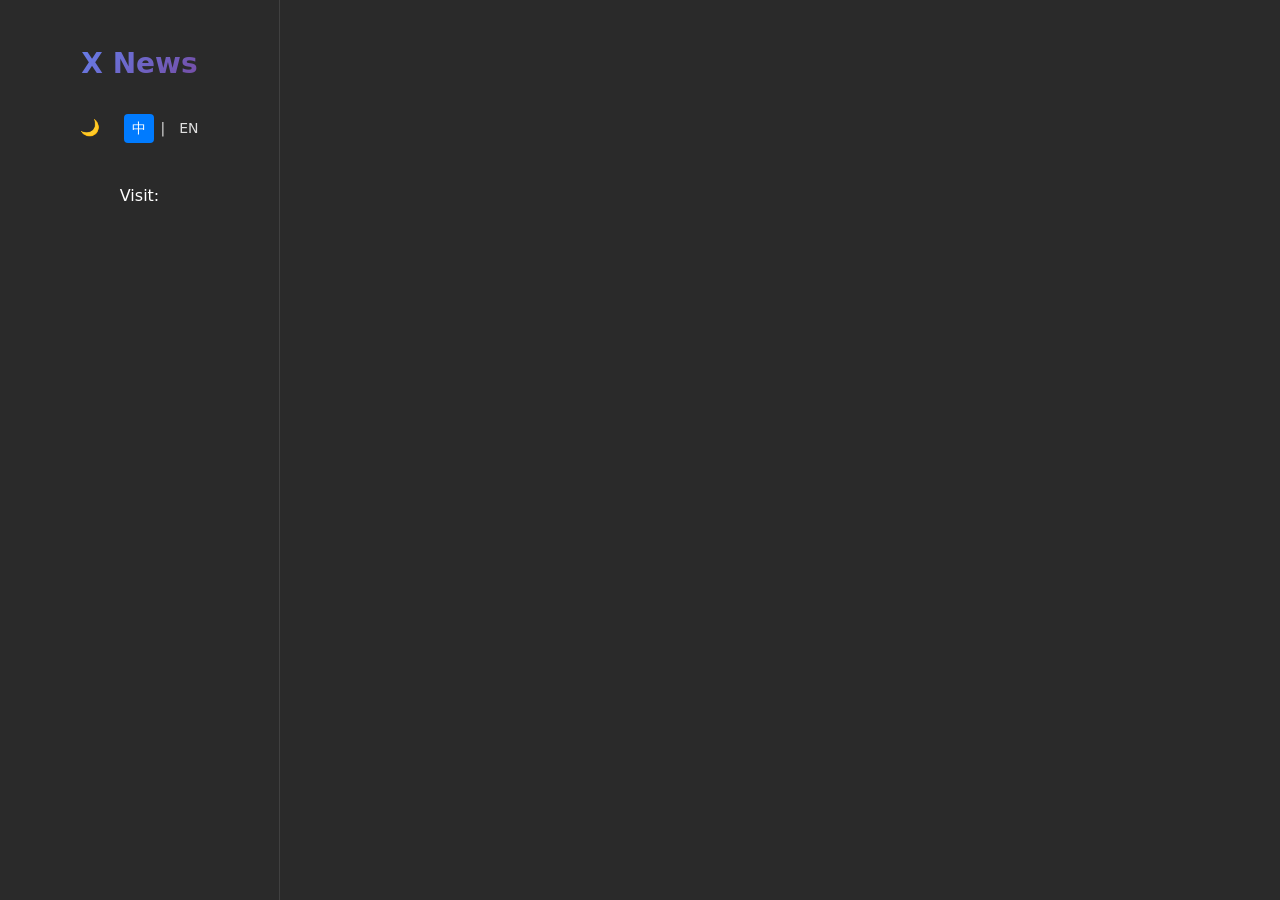
==== index.html @ 2fe44cbc "first commit" ====
<!doctype html>
<html lang="zh-CN">

<head>
  <meta charset="UTF-8" />
  <link rel="shortcut icon" href="/favicon.ico">
  <meta name="viewport" content="width=device-width, initial-scale=1.0" />
  <title>X News - XLapTop's Site</title>
  <script async src="//busuanzi.ibruce.info/busuanzi/2.3/busuanzi.pure.mini.js"></script>
  <script type="module" crossorigin src="/assets/main-CgXr0T_-.js"></script>
  <link rel="modulepreload" crossorigin href="/assets/lit-language-CGmcNQo9.js">
  <link rel="stylesheet" crossorigin href="/assets/main-DmXrdJf1.css">
</head>

<body>
  <div id="app" class="app-container">
    <aside class="sidebar">
      <div class="header">
        <h1 class="site-title">X News</h1>
        <div class="header-controls">
          <lit-theme-mode></lit-theme-mode>
          <lit-language></lit-language>
        </div>
        <p class="stat" id="busuanzi_container_site_pv">
          Visit:<span id="busuanzi_value_site_pv"></span>
        </p>
      </div>
      <div class="topic-nav" id="topicNav">
        <!-- 话题标签将在这里动态生成 -->
      </div>

    </aside>

    <main class="main-content">
      <div class="news-sections" id="newsSections">
        <!-- 新闻分类区域将在这里动态生成 -->
      </div>
    </main>
  </div>


</body>

</html>
---- assets/main-DmXrdJf1.css ----
:root{font-family:Inter,system-ui,Avenir,Helvetica,Arial,sans-serif;line-height:1.5;font-weight:400;color-scheme:light dark;color:#ffffffde;background-color:#242424;font-synthesis:none;text-rendering:optimizeLegibility;-webkit-font-smoothing:antialiased;-moz-osx-font-smoothing:grayscale}*{box-sizing:border-box}body{margin:0;padding:0;min-width:320px;min-height:100vh;background-color:#f8f9fa}#app{width:100%;min-height:100vh}.site-title{text-align:center;font-size:28px;font-weight:700;color:#1a1a1a;background:linear-gradient(135deg,#667eea,#764ba2);-webkit-background-clip:text;-webkit-text-fill-color:transparent;background-clip:text}.app-container{display:flex}.sidebar{width:280px;background:#fff;position:sticky;height:100vh;top:0;overflow-y:auto;overflow-x:hidden;padding:20px 0}.header{display:flex;flex-direction:column;justify-content:space-evenly;align-items:center}.header-controls{display:flex;align-items:center;gap:1rem;margin-bottom:20px}.topic-nav{display:flex;flex-direction:column;gap:8px;padding:0 20px}.main-content{flex:1;padding:0 20px;overflow-x:hidden}.news-sections{margin:0 auto}.section-title{font-size:24px;font-weight:700;color:#1a1a1a;margin:0 0 30px;padding-bottom:10px;border-bottom:2px solid #333;position:relative}.section-title:after{content:"";position:absolute;bottom:-2px;left:0;width:60px;height:2px;background:#764ba2}.section-topics{margin-bottom:20px;padding:10px 15px;background:#fff;border-radius:8px;white-space:nowrap}.section-topics.sticky-topics{width:calc(100vw - 280px);position:fixed;left:280px;right:0;z-index:99;margin-bottom:0;border-radius:0}.news-section.has-sticky-topics .news-grid{margin-top:80px}.topic-tag{display:inline-block;padding:6px 12px;margin:4px 8px 4px 0;background:#f8f9fa;color:#495057;border:1px solid #dee2e6;border-radius:20px;font-size:14px;font-weight:500;cursor:pointer;transition:all .2s ease;text-decoration:none}.topic-tag:hover{background:#667eea;color:#fff;border-color:#667eea;transform:translateY(-1px)}.topic-tag:active{transform:translateY(0)}.news-grid{column-count:1;column-gap:20px;column-fill:balance}@media (min-width: 576px){.news-grid{column-count:2}}@media (min-width: 768px){.news-grid{column-count:3}}@media (min-width: 992px){.news-grid{column-count:4}}@media (min-width: 1200px){.news-grid{column-count:5}}.news-grid>*{break-inside:avoid;page-break-inside:avoid;margin-bottom:20px}.loading{display:flex;justify-content:center;align-items:center;padding:40px;font-size:16px;color:#666}.loading:after{content:"";width:20px;height:20px;border:2px solid #f3f3f3;border-top:2px solid #667eea;border-radius:50%;animation:spin 1s linear infinite;margin-left:10px}@keyframes spin{0%{transform:rotate(0)}to{transform:rotate(360deg)}}.empty-state{text-align:center;padding:60px 20px;color:#666}.empty-state h3{margin:0 0 10px;font-size:18px;font-weight:600}.empty-state p{margin:0;font-size:14px}@media (max-width: 1024px){.app-container{flex-direction:column}.sidebar{width:100%;height:auto;position:static;border-right:none;border-bottom:1px solid #e0e0e0;padding:15px 0}.topic-nav{flex-direction:row;flex-wrap:wrap;justify-content:center;gap:8px;padding:0 15px}.main-content{padding:20px 15px}.section-topics.sticky-topics{width:100vw;left:0}}@media (max-width: 768px){.site-title{font-size:24px}.section-title{font-size:20px;margin-bottom:20px}.news-section{margin-bottom:40px}}@media (max-width: 480px){.site-title{font-size:20px}.topic-nav{justify-content:flex-start;overflow-x:auto;padding-bottom:5px}.topic-nav::-webkit-scrollbar{height:3px}.topic-nav::-webkit-scrollbar-track{background:#f1f1f1}.topic-nav::-webkit-scrollbar-thumb{background:#c1c1c1;border-radius:3px}.section-title{font-size:18px}.main-content{padding:15px 10px}}:root,[data-theme=light],body.light-mode{--bg-primary: #ffffff;--bg-secondary: #f8f9fa;--text-primary: #1a1a1a;--text-secondary: #495057;--border-color: #dee2e6;--sidebar-bg: #ffffff;--sidebar-border: #e0e0e0;--section-topics-bg: #ffffff;--topic-tag-bg: #f8f9fa;--topic-tag-color: #495057;--topic-tag-border: #dee2e6;--loading-color: #666;--empty-state-color: #666}[data-theme=dark],body.dark-mode{--bg-primary: #1a1a1a;--bg-secondary: #2a2a2a;--text-primary: #ffffff;--text-secondary: #e0e0e0;--border-color: #404040;--sidebar-bg: #2a2a2a;--sidebar-border: #404040;--section-topics-bg: #2a2a2a;--topic-tag-bg: #404040;--topic-tag-color: #e0e0e0;--topic-tag-border: #555555;--loading-color: #cccccc;--empty-state-color: #cccccc}body{background-color:var(--bg-secondary);color:var(--text-primary);transition:background-color .3s ease,color .3s ease}.sidebar{background:var(--sidebar-bg);border-right:1px solid var(--sidebar-border)}.site-title{color:var(--text-primary)}.section-title{color:var(--text-primary);border-bottom-color:var(--border-color)}.section-topics{background:var(--section-topics-bg);border:1px solid var(--border-color)}.topic-tag{background:var(--topic-tag-bg);color:var(--topic-tag-color);border-color:var(--topic-tag-border)}.topic-tag:hover{background:#667eea;color:#fff;border-color:#667eea}.loading{color:var(--loading-color)}.empty-state{color:var(--empty-state-color)}@media (prefers-color-scheme: dark){:root:not([data-theme]){--bg-primary: #1a1a1a;--bg-secondary: #2a2a2a;--text-primary: #ffffff;--text-secondary: #e0e0e0;--border-color: #404040;--sidebar-bg: #2a2a2a;--sidebar-border: #404040;--section-topics-bg: #2a2a2a;--topic-tag-bg: #404040;--topic-tag-color: #e0e0e0;--topic-tag-border: #555555;--loading-color: #cccccc;--empty-state-color: #cccccc}@media (max-width: 1024px){.sidebar{border-bottom-color:var(--sidebar-border)}}}@media (max-width: 1024px){.sidebar{border-right:none;border-bottom:1px solid var(--sidebar-border)}}.news-grid{transition:opacity .3s ease}.news-grid.loading{opacity:.7}.main-content{will-change:scroll-position}img{image-rendering:-webkit-optimize-contrast}
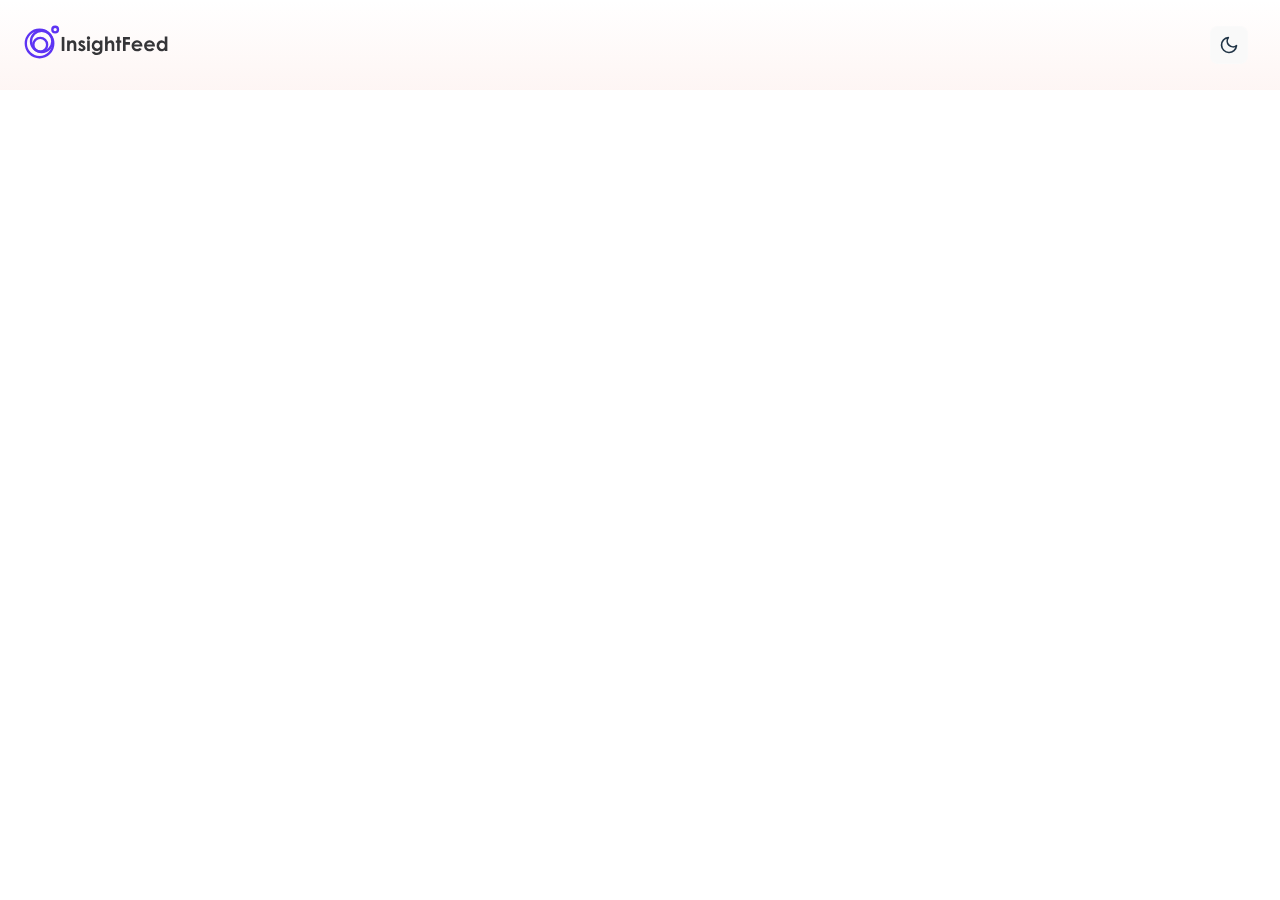
==== commit 4988e3e5: "fix sth" ====
--- a/index.html
+++ b/index.html
@@ -1,49 +1,17 @@
 <!doctype html>
-<html lang="zh-CN">
+<html lang="en">
 
 <head>
   <meta charset="UTF-8" />
-  <link rel="shortcut icon" href="/favicon.ico">
+  <link rel="shortcut icon" href="/assets/favicon-DMTPP6Cd.svg">
   <meta name="viewport" content="width=device-width, initial-scale=1.0" />
-  <title>X News - XLapTop's Site</title>-----
-  <script async src="//busuanzi.ibruce.info/busuanzi/2.3/busuanzi.pure.mini.js"></script>
-  <script type="module" crossorigin src="/assets/main-CgXr0T_-.js"></script>
-  <link rel="modulepreload" crossorigin href="/assets/lit-language-CGmcNQo9.js">
-  <link rel="stylesheet" crossorigin href="/assets/main-DmXrdJf1.css">
+  <title>InsightFeed - Fast Insight Feed</title>
+  <script type="module" crossorigin src="/assets/index-3pkMrPxW.js"></script>
+  <link rel="stylesheet" crossorigin href="/assets/index-uiJbREgP.css">
 </head>
 
 <body>
-  <div id="app" class="app-container">
-    <aside class="sidebar">
-      <div class="header">
-        <h1 class="site-title">X News</h1>
-        <div class="header-controls">
-          <lit-theme-mode></lit-theme-mode>
-          <lit-language></lit-language>
-        </div>
-        <p class="stat" id="busuanzi_container_site_pv">
-          Visit:<span id="busuanzi_value_site_pv"></span>
-        </p>
-      </div>
-      <div class="topic-nav" id="topicNav">
-        <!-- 话题标签将在这里动态生成 -->
-      </div>
-
-    </aside>
-
-    <main class="main-content">
-      <div class="news-sections" id="newsSections">
-        <!-- 新闻分类区域将在这里动态生成 -->
-      </div>
-    </main>
-  </div>
--
+  <div id="app"></div> 
 </body>
 
--- a/assets/index-uiJbREgP.css
+++ b/assets/index-uiJbREgP.css
@@ -0,0 +1 @@
+:root{font-family:system-ui,Avenir,Helvetica,Arial,sans-serif;line-height:1.5;font-weight:400;font-synthesis:none;text-rendering:optimizeLegibility;-webkit-font-smoothing:antialiased;-moz-osx-font-smoothing:grayscale}:root,:root[data-theme=light]{color-scheme:light;color:#213547;background-color:#fff}:root[data-theme=dark]{color-scheme:dark;color:#ffffffde;background-color:#242424}a{font-weight:500;text-decoration:inherit}:root[data-theme=light] a{color:#000}:root[data-theme=dark] a{color:#fff}:root[data-theme=light] a:hover{color:#5d34f3}:root[data-theme=dark] a:hover{color:#fff}body{margin:0;display:flex;place-items:center;min-width:320px}h1{font-size:3.2em;line-height:1.1}button{border-radius:8px;border:1px solid transparent;padding:.6em 1.2em;font-size:1em;font-weight:500;font-family:inherit;cursor:pointer;transition:border-color .25s}:root[data-theme=light] button{background-color:#f9f9f9;color:#213547}:root[data-theme=dark] button{background-color:#1a1a1a;color:#ffffffde}button:hover{border-color:#5d34f3}button:focus,button:focus-visible{outline:4px auto -webkit-focus-ring-color}#app{width:100vw}.top-bar[data-v-cd42c7ac]{width:100%;height:90px;display:flex;flex-direction:row;align-items:center;justify-content:space-between;background-image:linear-gradient(to top,color-mix(in srgb,var(--03f7aa9c) 8%,transparent),transparent)}.logo[data-v-cd42c7ac]{margin:2rem 1rem;width:10rem;height:4rem}.theme-toggle[data-v-cd42c7ac]{background:none;border:1px solid rgba(255,255,255,.2);border-radius:8px;padding:8px;cursor:pointer;display:flex;align-items:center;justify-content:center;transition:all .3s ease;color:inherit;margin-right:2rem}.theme-toggle[data-v-cd42c7ac]:hover{background:#ffffff1a;border-color:#ffffff4d}.theme-toggle svg[data-v-cd42c7ac]{transition:transform .3s ease}.theme-toggle:hover svg[data-v-cd42c7ac]{transform:scale(1.1)}@media (max-width: 768px){.top-bar--hidden[data-v-cd42c7ac]{display:none}}.social-links[data-v-baacd86c]{display:flex;flex-direction:row;justify-content:space-evenly}:root[data-theme=light] .social-links svg[data-v-baacd86c]{color:#000}:root[data-theme=dark] .social-links svg[data-v-baacd86c]{color:#ccc}:root[data-theme=light] .social-links svg[data-v-baacd86c]:hover{color:#333}:root[data-theme=dark] .social-links svg[data-v-baacd86c]:hover{color:#fff}.links[data-v-baacd86c]{display:flex;flex-direction:column;justify-content:start;white-space:nowrap;opacity:.5;font-size:.75rem;margin-top:10px}:root[data-theme=light] .links a[data-v-baacd86c]{color:#000}:root[data-theme=dark] .links a[data-v-baacd86c]{color:#ccc}:root[data-theme=light] .links a[data-v-baacd86c]:hover{color:#333}:root[data-theme=dark] .links a[data-v-baacd86c]:hover{color:#fff}[data-v-25169caf]{box-sizing:border-box}html[data-v-25169caf],body[data-v-25169caf]{overflow-x:hidden;width:100%;max-width:100%}.home-container[data-v-25169caf]{display:flex;height:calc(100vh - 90px);overflow-x:hidden;width:100%;background:linear-gradient(to bottom,rgba(var(--1561f3c9),var(--79a1822e),var(--63426f89),.1),rgba(var(--1561f3c9),var(--79a1822e),var(--63426f89),0))}.footer-left[data-v-25169caf]{display:block}.footer-bottom[data-v-25169caf]{display:none}.category-list[data-v-25169caf]{position:sticky;display:flex;flex-direction:column;justify-content:space-between;padding:20px;z-index:100;backdrop-filter:blur(10px);-webkit-backdrop-filter:blur(10px);border-right:1px solid rgba(255,255,255,.1)}:root[data-theme=light] .category-list[data-v-25169caf]{background:#ffffff1a}:root[data-theme=dark] .category-list[data-v-25169caf]{background:#0000001a}.category-list ul[data-v-25169caf]{list-style:none;padding:0;margin:0;display:flex;flex-direction:column;gap:10px}.category-list ul[data-v-25169caf]::-webkit-scrollbar{display:none}.category-list li[data-v-25169caf]{padding:12px 16px;border-radius:20px;transition:all .3s ease;display:flex;align-items:center;gap:8px}.category-list a[data-v-25169caf]{text-decoration:none;cursor:pointer;font-weight:700;white-space:nowrap}.category-list a.active[data-v-25169caf]{color:var(--6c4aae00)}.category-list li.active[data-v-25169caf]{color:var(--6c4aae00);border:1px solid var(--6c4aae00);background:rgba(var(--1561f3c9),var(--79a1822e),var(--63426f89),.1)}.category-no-0[data-v-25169caf]:hover{color:var(--7098905c);border:1px solid var(--7098905c);background:rgba(var(--04ef7fb6),var(--a954e976),var(--4b68bbe5),.1)}.category-no-0:hover a[data-v-25169caf]{color:var(--7098905c)}.category-no-1[data-v-25169caf]:hover{color:var(--7098907b);border:1px solid var(--7098907b);background:rgba(var(--6c3b0735),var(--9f88485a),var(--3c011351),.1)}.category-no-1:hover a[data-v-25169caf]{color:var(--7098907b)}.category-no-2[data-v-25169caf]:hover{color:var(--7098909a);border:1px solid var(--7098909a);background:rgba(var(--08dcfa1c),var(--08e4ba4c),var(--6e207894),.1)}.category-no-2:hover a[data-v-25169caf]{color:var(--7098909a)}.category-no-3[data-v-25169caf]:hover{color:var(--709890b9);border:1px solid var(--709890b9);background:rgba(var(--f87c7a5e),var(--8d13c09a),var(--df4a5592),.1)}.category-no-3:hover a[data-v-25169caf]{color:var(--709890b9)}.category-no-4[data-v-25169caf]:hover{color:var(--709890d8);border:1px solid var(--709890d8);background:rgba(var(--4feb44d8),var(--41a65f92),var(--f4b197a0),.1)}.category-no-4:hover a[data-v-25169caf]{color:var(--709890d8)}.category-no-5[data-v-25169caf]:hover{color:var(--709890f7);border:1px solid var(--709890f7);background:rgba(var(--81b612d4),var(--5e064962),var(--06b13831),.1)}.category-no-5:hover a[data-v-25169caf]{color:var(--709890f7)}.category-no-6[data-v-25169caf]:hover{color:var(--70989116);border:1px solid var(--70989116);background:rgba(var(--152c4690),var(--28ef74ec),var(--d3f09824),.1)}.category-no-6:hover a[data-v-25169caf]{color:var(--70989116)}.category-no-7[data-v-25169caf]:hover{color:var(--70989135);border:1px solid var(--70989135);background:rgba(var(--c546f322),var(--6f98a6f4),var(--1e37f3cd),.1)}.category-no-7:hover a[data-v-25169caf]{color:var(--70989135)}.category-no-8[data-v-25169caf]:hover{color:var(--70989154);border:1px solid var(--70989154);background:rgba(var(--70ac4454),var(--32bc1608),var(--35b2f8ce),.1)}.category-no-8:hover a[data-v-25169caf]{color:var(--70989154)}.content-container[data-v-25169caf]{flex:1;overflow-x:hidden;width:100%;min-width:0}.topic-section[data-v-25169caf]{display:flex;flex-direction:column;justify-content:start;align-items:start;position:sticky;padding:20px;top:0;z-index:10;backdrop-filter:blur(10px);-webkit-backdrop-filter:blur(10px)}:root[data-theme=light] .topic-section[data-v-25169caf]{background:#ffffff0d}:root[data-theme=dark] .topic-section[data-v-25169caf]{background:#0000000d}.topic-section h1[data-v-25169caf]{margin:0 0 15px;font-size:3rem;font-weight:700;color:var(--6c4aae00)}.topic-section-tags[data-v-25169caf]{display:flex;gap:20px;white-space:nowrap;overflow-x:auto;scrollbar-width:none;-ms-overflow-style:none;width:100%}.topic-section-tags[data-v-25169caf]::-webkit-scrollbar{display:none}.topic-section a[data-v-25169caf]{font-weight:700;color:var(--6c4aae00);text-decoration:none;white-space:nowrap}.news-section[data-v-25169caf]{display:grid;grid-template-columns:repeat(auto-fill,minmax(300px,1fr));gap:20px;padding:20px}.news-link[data-v-25169caf]{display:block;height:100%;text-decoration:none;color:inherit}.news-card[data-v-25169caf]{border-radius:12px;position:relative;overflow:hidden;padding:0;height:300px;display:flex;flex-direction:column;background-position:top;background-size:cover}.news-link:hover .news-card[data-v-25169caf]{transform:translateY(-5px);box-shadow:0 10px 30px #0000004d}.news-content[data-v-25169caf]{flex:1;padding:15px;display:flex;flex-direction:column;justify-content:flex-end;background:linear-gradient(to bottom,#0000,#000)}.news-content .meta[data-v-25169caf]{display:flex;justify-content:space-between;margin-top:0;color:#ccc;z-index:2;font-size:12px;margin-bottom:10px}.news-content h5[data-v-25169caf]{margin:0 0 10px;color:#fff;z-index:2;font-size:14px;line-height:1.4}.news-card p[data-v-25169caf]{color:#ddd;z-index:2;margin:0;font-size:12px;line-height:1.4}@media (max-width: 768px){.home-container[data-v-25169caf]{height:100vh;flex-direction:column;justify-content:space-between;overflow-x:hidden;width:100vw;max-width:100%}.footer-left[data-v-25169caf]{display:none}.footer-bottom[data-v-25169caf]{margin-top:1rem;display:block;text-align:center}.category-list[data-v-25169caf]{position:sticky;top:0;left:auto;bottom:auto;width:100%;max-width:100%;padding:10px 15px;height:fit-content;border-right:none;border-bottom:1px solid rgba(255,255,255,.1);overflow-x:hidden}.category-list ul[data-v-25169caf]{flex-direction:row;overflow-x:auto;white-space:nowrap;scrollbar-width:none;-ms-overflow-style:none}.category-list li[data-v-25169caf]{flex-shrink:0;padding:6px 12px;width:auto}.category-list a[data-v-25169caf]{font-size:14px;white-space:nowrap}.content-container[data-v-25169caf]{margin-left:0}.topic-section[data-v-25169caf]{padding:15px;top:70px;overflow-x:hidden;width:100%;max-width:100%}.topic-section h1[data-v-25169caf]{display:none}.topic-section a[data-v-25169caf]{font-size:12px}.news-section[data-v-25169caf]{grid-template-columns:repeat(auto-fill,minmax(280px,1fr));gap:15px;padding:15px}.news-card[data-v-25169caf]{height:280px}}@media (max-width: 480px){.category-list[data-v-25169caf]{padding:8px 10px}.category-list li[data-v-25169caf]{padding:5px 10px}.content-container[data-v-25169caf]{margin-left:0}.topic-section[data-v-25169caf]{padding:10px;top:0}.topic-section h1[data-v-25169caf]{font-size:1.3rem}.news-section[data-v-25169caf]{grid-template-columns:1fr;gap:15px;padding:10px}.news-card[data-v-25169caf]{height:260px}}.footer[data-v-6d74c22d]{background:#333;margin:5rem 0 0;display:flex;flex-direction:column;row-gap:1rem;align-items:center;width:100%;padding-bottom:2rem;padding-top:2rem}.footer-masthead[data-v-6d74c22d]{display:flex;flex-direction:row;align-items:center;justify-content:space-between;z-index:1;width:40rem;max-width:100%;flex-wrap:wrap;row-gap:1rem}.footer-masthead a[data-v-6d74c22d]{color:#fff;display:flex;flex-direction:row;align-items:center;text-decoration:none}.footer-masthead a[data-v-6d74c22d]:hover{color:#ccc}.logo img[data-v-6d74c22d]{margin:2rem 1rem;width:10rem;height:4rem}.links[data-v-6d74c22d]{color:#fff;display:flex;flex-direction:row;justify-content:center;flex-wrap:wrap;column-gap:1.5rem;font-size:.75rem;line-height:1.5rem;opacity:.5;white-space:nowrap}.social-links svg[data-v-6d74c22d]{color:#fff}.social-links svg[data-v-6d74c22d]:hover{opacity:.5}.links a[data-v-6d74c22d]{color:#ccc}.links a[data-v-6d74c22d]:hover{color:#fff}.story-main[data-v-4faee48c]{background-image:linear-gradient(to bottom,color-mix(in srgb,var(--8426b9d2) 8%,transparent),transparent)}.story-container[data-v-4faee48c]{padding:10px;max-width:1200px;margin:0 auto}.header-section[data-v-4faee48c]{margin-bottom:40px}.header-section h1[data-v-4faee48c]{font-size:2.5rem;margin-bottom:10px}.subtitle[data-v-4faee48c]{font-size:1.2rem;color:#666;margin-bottom:20px}.meta[data-v-4faee48c]{display:flex;flex-direction:row;justify-content:space-between;gap:20px;margin-bottom:30px;color:#888;font-size:14px}.image-wall[data-v-4faee48c]{display:grid;grid-template-columns:repeat(auto-fill,minmax(250px,1fr));gap:30px;margin-bottom:40px;padding:10px}.image-item[data-v-4faee48c]{position:relative;height:200px;overflow:hidden;border-radius:8px;cursor:pointer;transition:transform .3s ease,box-shadow .3s ease}.image-item[data-v-4faee48c]:hover{transform:scale(1.05);box-shadow:0 8px 25px #0000004d;z-index:10}.image-item img[data-v-4faee48c]{width:100%;height:100%;object-fit:cover;transition:transform .3s ease}.image-item:hover img[data-v-4faee48c]{transform:scale(1.1)}.image-item .logo[data-v-4faee48c]{position:absolute;bottom:10px;right:10px;width:30px;height:30px;border-radius:50%}.content-section[data-v-4faee48c]{display:grid;grid-template-columns:1fr 2fr;gap:40px}.overview-section[data-v-4faee48c]{padding-right:20px}.overview-section h2[data-v-4faee48c]{margin-bottom:20px;font-size:1.5rem}.overview-section ul[data-v-4faee48c]{list-style-type:disc;padding-left:20px}.overview-section li[data-v-4faee48c]{margin-bottom:10px;line-height:1.5}.articles-section h2[data-v-4faee48c]{margin-bottom:20px;font-size:1.5rem}.article-item[data-v-4faee48c]{display:flex;flex-direction:column;margin-bottom:20px;padding:10px;border:.5px solid #666;border-radius:10px}:root[data-theme=light] .article-item a[data-v-4faee48c]{color:#333}:root[data-theme=dark] .article-item a[data-v-4faee48c]{color:#fff}.article-item[data-v-4faee48c]:hover{background-color:var(--8426b9d2)}.article-meta[data-v-4faee48c]{display:flex;flex-direction:row;justify-content:space-between;align-items:center;gap:10px}.article-meta-site[data-v-4faee48c]{display:flex;flex-direction:row;align-items:center}.article-icon[data-v-4faee48c]{margin-right:10px}.article-meta-site-name[data-v-4faee48c],.article-meta-site-ago[data-v-4faee48c]{font-size:14px}:root[data-theme=light] .article-meta-site-name[data-v-4faee48c]{color:#666}:root[data-theme=dark] .article-meta-site-name[data-v-4faee48c]{color:#fff}:root[data-theme=light] .article-meta-site-ago[data-v-4faee48c]{color:#666}:root[data-theme=dark] .article-meta-site-ago[data-v-4faee48c]{color:#fff}.article-icon[data-v-4faee48c]{width:20px;height:20px;border-radius:50%}.article-title[data-v-4faee48c]{font-size:1rem}@media (max-width: 768px){.content-section[data-v-4faee48c]{display:flex;flex-direction:column;gap:30px}.overview-section[data-v-4faee48c]{padding-right:0}.image-wall[data-v-4faee48c]{display:flex;overflow-x:auto;gap:20px;padding:10px 0;scroll-behavior:smooth;-webkit-overflow-scrolling:touch}.image-wall[data-v-4faee48c]::-webkit-scrollbar{height:6px}.image-wall[data-v-4faee48c]::-webkit-scrollbar-track{background:#ffffff1a;border-radius:3px}.image-wall[data-v-4faee48c]::-webkit-scrollbar-thumb{background:#ffffff4d;border-radius:3px}.image-item[data-v-4faee48c]{flex:0 0 250px;min-width:250px}}.topic-main[data-v-7453278d]{background-image:linear-gradient(to bottom,color-mix(in srgb,var(--c55a104a) 8%,transparent),transparent)}.topic-view[data-v-7453278d]{max-width:37.5rem;margin:0 auto;padding:0 20px 20px}.ancestors[data-v-7453278d]{display:flex;flex-direction:row;align-items:center;column-gap:.5rem;opacity:.4}.topic-title[data-v-7453278d]{font-size:2.5rem;margin-bottom:20px}.sub-topics[data-v-7453278d]{display:flex;flex-wrap:wrap;gap:10px;margin-bottom:30px}.sub-topic-tag[data-v-7453278d]{border-radius:20px;padding:5px 15px;background-color:color-mix(in srgb,var(--c55a104a) 15%,transparent)}.sub-topic-tag[data-v-7453278d]:hover{background-color:color-mix(in srgb,var(--c55a104a) 30%,transparent)}.sub-topic-tag a[data-v-7453278d],.sub-topic-tag a[data-v-7453278d]:hover{color:var(--c55a104a);font-size:.9rem}.stories-list[data-v-7453278d]{display:flex;flex-direction:column;gap:10px}.top-stories[data-v-7453278d]{padding:20px;border-radius:1rem}:root[data-theme=light] .top-stories[data-v-7453278d]{background:color-mix(in srgb,white 10%,#F0F0F0) padding-box}:root[data-theme=dark] .top-stories[data-v-7453278d]{background:color-mix(in srgb,white 10%,black) padding-box}:root[data-theme=light] .top-stories[data-v-7453278d]:hover{background:#ccc}:root[data-theme=dark] .top-stories[data-v-7453278d]:hover{background:#333}.bottom-stories[data-v-7453278d]{padding:5px;border-radius:1rem}:root[data-theme=light] .bottom-stories[data-v-7453278d]:hover{background:#ccc}:root[data-theme=dark] .bottom-stories[data-v-7453278d]:hover{background:#333}.first-story-content[data-v-7453278d]{display:flex;flex-direction:column;gap:15px}.full-width-img[data-v-7453278d]{width:100%;height:auto;max-height:500px;object-fit:cover;border-radius:8px}.meta-info[data-v-7453278d]{color:#666;font-size:.9rem;display:flex;flex-direction:row;justify-content:space-between}.story-title[data-v-7453278d]{font-size:1.5rem;margin:0}.sub_story-title[data-v-7453278d]{font-size:1rem;margin:0}.story-subtitle[data-v-7453278d]{color:#555;font-size:1.1rem;margin:10px 0 0}.story-item[data-v-7453278d]{padding:10px;border-radius:10px}.story-item[data-v-7453278d]:hover{background:color-mix(in srgb,white 5%,transparent)}.normal-story-content[data-v-7453278d]{display:flex;gap:20px}.text-content[data-v-7453278d]{flex:1;display:flex;flex-direction:column;justify-content:space-between}.square-img[data-v-7453278d]{width:4em;height:4em;object-fit:cover;border-radius:.5em}.story-divider[data-v-7453278d]{font-style:italic;font-size:.9rem;color:#555;padding-left:10px}@media (max-width: 768px){.sub-topics[data-v-7453278d]{flex-wrap:nowrap;overflow-x:auto;-webkit-overflow-scrolling:touch;scrollbar-width:none;-ms-overflow-style:none}.sub-topics[data-v-7453278d]::-webkit-scrollbar{display:none}.sub-topic-tag[data-v-7453278d]{flex-shrink:0}}.terms-view[data-v-cfb6b4a7],.terms-view[data-v-859f5ef0]{line-height:1.5;padding:2rem;width:40rem;max-width:100%;margin:0 auto;box-sizing:border-box}
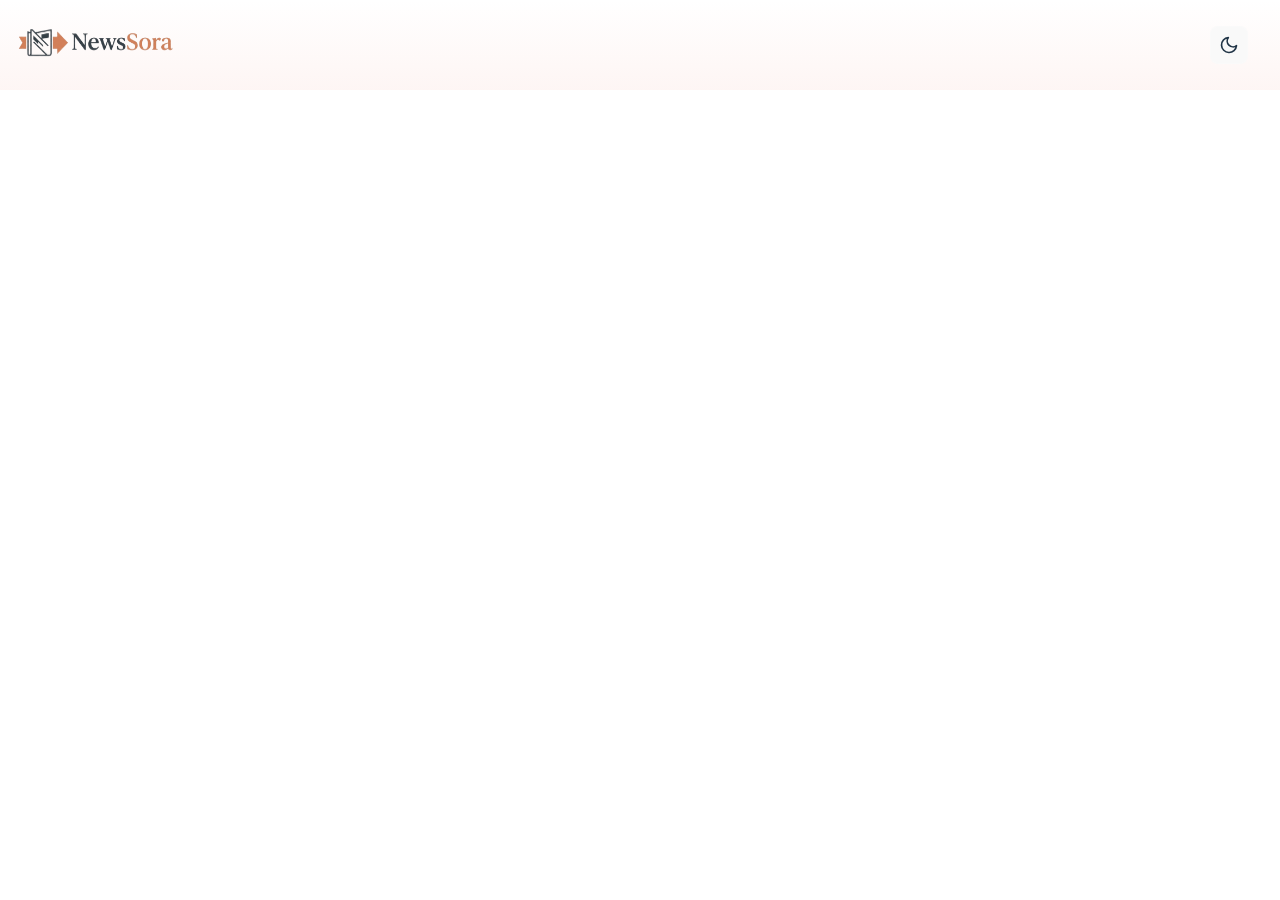
==== commit 3d008c02: "change logo" ====
--- a/index.html
+++ b/index.html
@@ -1,18 +1,17 @@
-<!doctype html>
-<html lang="en">
-
-<head>
-  <meta charset="UTF-8" />
-  <link rel="shortcut icon" href="/assets/favicon-DMTPP6Cd.svg">
-  <meta name="viewport" content="width=device-width, initial-scale=1.0" />
-  <title>InsightFeed - Fast Insight Feed</title>
-  <script type="module" crossorigin src="/assets/index-3pkMrPxW.js"></script>
-  <link rel="stylesheet" crossorigin href="/assets/index-uiJbREgP.css">
-</head>
-
-<body>
-  <div id="app"></div>-
-</body>
-
+<!doctype html>
+<html lang="en">
+
+<head>
+  <meta charset="UTF-8" />
+  <link rel="shortcut icon" href="/assets/favicon-mxFJfNBl.ico">
+  <meta name="viewport" content="width=device-width, initial-scale=1.0" />
+  <title>NewsSora - The Sora of News Feed</title>
+  <script type="module" crossorigin src="/assets/index-DrDs8A3X.js"></script>
+  <link rel="stylesheet" crossorigin href="/assets/index-j64n5ALK.css">
+</head>
+
+<body>
+  <div id="app"></div>
+</body>
+
 </html>
--- a/assets/index-j64n5ALK.css
+++ b/assets/index-j64n5ALK.css
@@ -0,0 +1 @@
+:root{font-family:system-ui,Avenir,Helvetica,Arial,sans-serif;line-height:1.5;font-weight:400;font-synthesis:none;text-rendering:optimizeLegibility;-webkit-font-smoothing:antialiased;-moz-osx-font-smoothing:grayscale}:root,:root[data-theme=light]{color-scheme:light;color:#213547;background-color:#fff}:root[data-theme=dark]{color-scheme:dark;color:#ffffffde;background-color:#242424}a{font-weight:500;text-decoration:inherit}:root[data-theme=light] a{color:#000}:root[data-theme=dark] a{color:#fff}:root[data-theme=light] a:hover{color:#5d34f3}:root[data-theme=dark] a:hover{color:#fff}body{margin:0;display:flex;place-items:center;min-width:320px}h1{font-size:3.2em;line-height:1.1}button{border-radius:8px;border:1px solid transparent;padding:.6em 1.2em;font-size:1em;font-weight:500;font-family:inherit;cursor:pointer;transition:border-color .25s}:root[data-theme=light] button{background-color:#f9f9f9;color:#213547}:root[data-theme=dark] button{background-color:#1a1a1a;color:#ffffffde}button:hover{border-color:#5d34f3}button:focus,button:focus-visible{outline:4px auto -webkit-focus-ring-color}#app{width:100vw}.top-bar[data-v-73c012d4]{width:100%;height:90px;display:flex;flex-direction:row;align-items:center;justify-content:space-between;background-image:linear-gradient(to top,color-mix(in srgb,var(--7c97224d) 8%,transparent),transparent)}.logo[data-v-73c012d4]{margin:2rem 1rem;width:10rem;height:4rem}.theme-toggle[data-v-73c012d4]{background:none;border:1px solid rgba(255,255,255,.2);border-radius:8px;padding:8px;cursor:pointer;display:flex;align-items:center;justify-content:center;transition:all .3s ease;color:inherit;margin-right:2rem}.theme-toggle[data-v-73c012d4]:hover{background:#ffffff1a;border-color:#ffffff4d}.theme-toggle svg[data-v-73c012d4]{transition:transform .3s ease}.theme-toggle:hover svg[data-v-73c012d4]{transform:scale(1.1)}@media (max-width: 768px){.top-bar--hidden[data-v-73c012d4]{display:none}}.social-links[data-v-65a6da06]{display:flex;flex-direction:row;justify-content:space-evenly}:root[data-theme=light] .social-links svg[data-v-65a6da06]{color:#000}:root[data-theme=dark] .social-links svg[data-v-65a6da06]{color:#ccc}:root[data-theme=light] .social-links svg[data-v-65a6da06]:hover{color:#333}:root[data-theme=dark] .social-links svg[data-v-65a6da06]:hover{color:#fff}.links[data-v-65a6da06]{display:flex;flex-direction:column;justify-content:start;white-space:nowrap;opacity:.5;font-size:.75rem;margin-top:10px}:root[data-theme=light] .links a[data-v-65a6da06]{color:#000}:root[data-theme=dark] .links a[data-v-65a6da06]{color:#ccc}:root[data-theme=light] .links a[data-v-65a6da06]:hover{color:#333}:root[data-theme=dark] .links a[data-v-65a6da06]:hover{color:#fff}[data-v-c8803306]{box-sizing:border-box}html[data-v-c8803306],body[data-v-c8803306]{overflow-x:hidden;width:100%;max-width:100%}.home-container[data-v-c8803306]{display:flex;height:calc(100vh - 90px);overflow-x:hidden;width:100%;background:linear-gradient(to bottom,rgba(var(--9cd169f6),var(--5f649625),var(--01107276),.1),rgba(var(--9cd169f6),var(--5f649625),var(--01107276),0))}.footer-left[data-v-c8803306]{display:block}.footer-bottom[data-v-c8803306]{display:none}.category-list[data-v-c8803306]{position:sticky;display:flex;flex-direction:column;justify-content:space-between;padding:20px;z-index:100;backdrop-filter:blur(10px);-webkit-backdrop-filter:blur(10px);border-right:1px solid rgba(255,255,255,.1)}:root[data-theme=light] .category-list[data-v-c8803306]{background:#ffffff1a}:root[data-theme=dark] .category-list[data-v-c8803306]{background:#0000001a}.category-list ul[data-v-c8803306]{list-style:none;padding:0;margin:0;display:flex;flex-direction:column;gap:10px}.category-list ul[data-v-c8803306]::-webkit-scrollbar{display:none}.category-list li[data-v-c8803306]{padding:12px 16px;border-radius:20px;transition:all .3s ease;display:flex;align-items:center;gap:8px}.category-list a[data-v-c8803306]{text-decoration:none;cursor:pointer;font-weight:700;white-space:nowrap}.category-list a.active[data-v-c8803306]{color:var(--2c28d244)}.category-list li.active[data-v-c8803306]{color:var(--2c28d244);border:1px solid var(--2c28d244);background:rgba(var(--9cd169f6),var(--5f649625),var(--01107276),.1)}.category-no-0[data-v-c8803306]:hover{color:var(--4dcf02c0);border:1px solid var(--4dcf02c0);background:rgba(var(--0e0c8d61),var(--884c4efe),var(--5bed0921),.1)}.category-no-0:hover a[data-v-c8803306]{color:var(--4dcf02c0)}.category-no-1[data-v-c8803306]:hover{color:var(--4dcf0282);border:1px solid var(--4dcf0282);background:rgba(var(--7cbf5471),var(--7e7fade2),var(--4c85608d),.1)}.category-no-1:hover a[data-v-c8803306]{color:var(--4dcf0282)}.category-no-2[data-v-c8803306]:hover{color:var(--4dcf0244);border:1px solid var(--4dcf0244);background:rgba(var(--0c15d02e),var(--0c11f016),var(--7ea4c5d0),.1)}.category-no-2:hover a[data-v-c8803306]{color:var(--4dcf0244)}.category-no-3[data-v-c8803306]:hover{color:var(--4dcf0206);border:1px solid var(--4dcf0206);background:rgba(var(--d773dfe6),var(--6c0b2622),var(--be41bb1a),.1)}.category-no-3:hover a[data-v-c8803306]{color:var(--4dcf0206)}.category-no-4[data-v-c8803306]:hover{color:var(--4dcf01c8);border:1px solid var(--4dcf01c8);background:rgba(var(--606f9214),var(--522aacce),var(--d3a8fd28),.1)}.category-no-4:hover a[data-v-c8803306]{color:var(--4dcf01c8)}.category-no-5[data-v-c8803306]:hover{color:var(--4dcf018a);border:1px solid var(--4dcf018a);background:rgba(var(--60ad785c),var(--3cfdaeea),var(--1735856d),.1)}.category-no-5:hover a[data-v-c8803306]{color:var(--4dcf018a)}.category-no-6[data-v-c8803306]:hover{color:var(--4dcf014c);border:1px solid var(--4dcf014c);background:rgba(var(--25b093cc),var(--3973c228),var(--b2e7fdac),.1)}.category-no-6:hover a[data-v-c8803306]{color:var(--4dcf014c)}.category-no-7[data-v-c8803306]:hover{color:var(--4dcf010e);border:1px solid var(--4dcf010e);background:rgba(var(--a43e58aa),var(--ffc617a0),var(--2ebc4109),.1)}.category-no-7:hover a[data-v-c8803306]{color:var(--4dcf010e)}.category-no-8[data-v-c8803306]:hover{color:var(--4dcf00d0);border:1px solid var(--4dcf00d0);background:rgba(var(--fd9edce0),var(--43406344),var(--14aa5e56),.1)}.category-no-8:hover a[data-v-c8803306]{color:var(--4dcf00d0)}.content-container[data-v-c8803306]{flex:1;overflow-x:hidden;width:100%;min-width:0}.topic-section[data-v-c8803306]{display:flex;flex-direction:column;justify-content:start;align-items:start;position:sticky;padding:20px;top:0;z-index:10;backdrop-filter:blur(10px);-webkit-backdrop-filter:blur(10px)}:root[data-theme=light] .topic-section[data-v-c8803306]{background:#ffffff0d}:root[data-theme=dark] .topic-section[data-v-c8803306]{background:#0000000d}.topic-section h1[data-v-c8803306]{margin:0 0 15px;font-size:3rem;font-weight:700;color:var(--2c28d244)}.topic-section-tags[data-v-c8803306]{display:flex;gap:20px;white-space:nowrap;overflow-x:auto;scrollbar-width:none;-ms-overflow-style:none;width:100%}.topic-section-tags[data-v-c8803306]::-webkit-scrollbar{display:none}.topic-section a[data-v-c8803306]{font-weight:700;color:var(--2c28d244);text-decoration:none;white-space:nowrap}.news-section[data-v-c8803306]{display:grid;grid-template-columns:repeat(auto-fill,minmax(300px,1fr));gap:20px;padding:20px}.news-link[data-v-c8803306]{display:block;height:100%;text-decoration:none;color:inherit}.news-card[data-v-c8803306]{border-radius:12px;position:relative;overflow:hidden;padding:0;height:300px;display:flex;flex-direction:column;background-position:top;background-size:cover}.news-link:hover .news-card[data-v-c8803306]{transform:translateY(-5px);box-shadow:0 10px 30px #0000004d}.news-content[data-v-c8803306]{flex:1;padding:15px;display:flex;flex-direction:column;justify-content:flex-end;background:linear-gradient(to bottom,#0000,#000)}.news-content .meta[data-v-c8803306]{display:flex;justify-content:space-between;margin-top:0;color:#ccc;z-index:2;font-size:12px;margin-bottom:10px}.news-content h5[data-v-c8803306]{margin:0 0 10px;color:#fff;z-index:2;font-size:14px;line-height:1.4}.news-card p[data-v-c8803306]{color:#ddd;z-index:2;margin:0;font-size:12px;line-height:1.4}@media (max-width: 768px){.home-container[data-v-c8803306]{height:100vh;flex-direction:column;justify-content:space-between;overflow-x:hidden;width:100vw;max-width:100%}.footer-left[data-v-c8803306]{display:none}.footer-bottom[data-v-c8803306]{margin-top:1rem;display:block;text-align:center}.category-list[data-v-c8803306]{position:sticky;top:0;left:auto;bottom:auto;width:100%;max-width:100%;padding:10px 15px;height:fit-content;border-right:none;border-bottom:1px solid rgba(255,255,255,.1);overflow-x:hidden}.category-list ul[data-v-c8803306]{flex-direction:row;overflow-x:auto;white-space:nowrap;scrollbar-width:none;-ms-overflow-style:none}.category-list li[data-v-c8803306]{flex-shrink:0;padding:6px 12px;width:auto}.category-list a[data-v-c8803306]{font-size:14px;white-space:nowrap}.content-container[data-v-c8803306]{margin-left:0}.topic-section[data-v-c8803306]{padding:15px;top:70px;overflow-x:hidden;width:100%;max-width:100%}.topic-section h1[data-v-c8803306]{display:none}.topic-section a[data-v-c8803306]{font-size:12px}.news-section[data-v-c8803306]{grid-template-columns:repeat(auto-fill,minmax(280px,1fr));gap:15px;padding:15px}.news-card[data-v-c8803306]{height:280px}}@media (max-width: 480px){.category-list[data-v-c8803306]{padding:8px 10px}.category-list li[data-v-c8803306]{padding:5px 10px}.content-container[data-v-c8803306]{margin-left:0}.topic-section[data-v-c8803306]{padding:10px;top:0}.topic-section h1[data-v-c8803306]{font-size:1.3rem}.news-section[data-v-c8803306]{grid-template-columns:1fr;gap:15px;padding:10px}.news-card[data-v-c8803306]{height:260px}}.footer[data-v-50d8b94e]{background:#333;margin:5rem 0 0;display:flex;flex-direction:column;row-gap:1rem;align-items:center;width:100%;padding-bottom:2rem;padding-top:2rem}.footer-masthead[data-v-50d8b94e]{display:flex;flex-direction:row;align-items:center;justify-content:space-between;z-index:1;width:40rem;max-width:100%;flex-wrap:wrap;row-gap:1rem}.footer-masthead a[data-v-50d8b94e]{color:#fff;display:flex;flex-direction:row;align-items:center;text-decoration:none}.footer-masthead a[data-v-50d8b94e]:hover{color:#ccc}.logo img[data-v-50d8b94e]{margin:2rem 1rem;width:10rem;height:4rem}.links[data-v-50d8b94e]{color:#fff;display:flex;flex-direction:row;justify-content:center;flex-wrap:wrap;column-gap:1.5rem;font-size:.75rem;line-height:1.5rem;opacity:.5;white-space:nowrap}.social-links svg[data-v-50d8b94e]{color:#fff}.social-links svg[data-v-50d8b94e]:hover{opacity:.5}.links a[data-v-50d8b94e]{color:#ccc}.links a[data-v-50d8b94e]:hover{color:#fff}.story-main[data-v-07d7dc77]{background-image:linear-gradient(to bottom,color-mix(in srgb,var(--91d90924) 8%,transparent),transparent)}.story-container[data-v-07d7dc77]{padding:10px;max-width:1200px;margin:0 auto}.header-section[data-v-07d7dc77]{margin-bottom:40px}.header-section h1[data-v-07d7dc77]{font-size:2.5rem;margin-bottom:10px}.subtitle[data-v-07d7dc77]{font-size:1.2rem;color:#666;margin-bottom:20px}.meta[data-v-07d7dc77]{display:flex;flex-direction:row;justify-content:space-between;gap:20px;margin-bottom:30px;color:#888;font-size:14px}.image-wall[data-v-07d7dc77]{display:grid;grid-template-columns:repeat(auto-fill,minmax(250px,1fr));gap:30px;margin-bottom:40px;padding:10px}.image-item[data-v-07d7dc77]{position:relative;height:200px;overflow:hidden;border-radius:8px;cursor:pointer;transition:transform .3s ease,box-shadow .3s ease}.image-item[data-v-07d7dc77]:hover{transform:scale(1.05);box-shadow:0 8px 25px #0000004d;z-index:10}.image-item img[data-v-07d7dc77]{width:100%;height:100%;object-fit:cover;transition:transform .3s ease}.image-item:hover img[data-v-07d7dc77]{transform:scale(1.1)}.image-item .logo[data-v-07d7dc77]{position:absolute;bottom:10px;right:10px;width:30px;height:30px;border-radius:50%}.content-section[data-v-07d7dc77]{display:grid;grid-template-columns:1fr 2fr;gap:40px}.overview-section[data-v-07d7dc77]{padding-right:20px}.overview-section h2[data-v-07d7dc77]{margin-bottom:20px;font-size:1.5rem}.overview-section ul[data-v-07d7dc77]{list-style-type:disc;padding-left:20px}.overview-section li[data-v-07d7dc77]{margin-bottom:10px;line-height:1.5}.articles-section h2[data-v-07d7dc77]{margin-bottom:20px;font-size:1.5rem}.article-item[data-v-07d7dc77]{display:flex;flex-direction:column;margin-bottom:20px;padding:10px;border:.5px solid #666;border-radius:10px}:root[data-theme=light] .article-item a[data-v-07d7dc77]{color:#333}:root[data-theme=dark] .article-item a[data-v-07d7dc77]{color:#fff}.article-item[data-v-07d7dc77]:hover{background-color:var(--91d90924)}.article-meta[data-v-07d7dc77]{display:flex;flex-direction:row;justify-content:space-between;align-items:center;gap:10px}.article-meta-site[data-v-07d7dc77]{display:flex;flex-direction:row;align-items:center}.article-icon[data-v-07d7dc77]{margin-right:10px}.article-meta-site-name[data-v-07d7dc77],.article-meta-site-ago[data-v-07d7dc77]{font-size:14px}:root[data-theme=light] .article-meta-site-name[data-v-07d7dc77]{color:#666}:root[data-theme=dark] .article-meta-site-name[data-v-07d7dc77]{color:#fff}:root[data-theme=light] .article-meta-site-ago[data-v-07d7dc77]{color:#666}:root[data-theme=dark] .article-meta-site-ago[data-v-07d7dc77]{color:#fff}.article-icon[data-v-07d7dc77]{width:20px;height:20px;border-radius:50%}.article-title[data-v-07d7dc77]{font-size:1rem}@media (max-width: 768px){.content-section[data-v-07d7dc77]{display:flex;flex-direction:column;gap:30px}.overview-section[data-v-07d7dc77]{padding-right:0}.image-wall[data-v-07d7dc77]{display:flex;overflow-x:auto;gap:20px;padding:10px 0;scroll-behavior:smooth;-webkit-overflow-scrolling:touch}.image-wall[data-v-07d7dc77]::-webkit-scrollbar{height:6px}.image-wall[data-v-07d7dc77]::-webkit-scrollbar-track{background:#ffffff1a;border-radius:3px}.image-wall[data-v-07d7dc77]::-webkit-scrollbar-thumb{background:#ffffff4d;border-radius:3px}.image-item[data-v-07d7dc77]{flex:0 0 250px;min-width:250px}}.topic-main[data-v-1e318cb7]{background-image:linear-gradient(to bottom,color-mix(in srgb,var(--895cbc56) 8%,transparent),transparent)}.topic-view[data-v-1e318cb7]{max-width:37.5rem;margin:0 auto;padding:0 20px 20px}.ancestors[data-v-1e318cb7]{display:flex;flex-direction:row;align-items:center;column-gap:.5rem;opacity:.4}.topic-title[data-v-1e318cb7]{font-size:2.5rem;margin-bottom:20px}.sub-topics[data-v-1e318cb7]{display:flex;flex-wrap:wrap;gap:10px;margin-bottom:30px}.sub-topic-tag[data-v-1e318cb7]{border-radius:20px;padding:5px 15px;background-color:color-mix(in srgb,var(--895cbc56) 15%,transparent)}.sub-topic-tag[data-v-1e318cb7]:hover{background-color:color-mix(in srgb,var(--895cbc56) 30%,transparent)}.sub-topic-tag a[data-v-1e318cb7],.sub-topic-tag a[data-v-1e318cb7]:hover{color:var(--895cbc56);font-size:.9rem}.stories-list[data-v-1e318cb7]{display:flex;flex-direction:column;gap:10px}.top-stories[data-v-1e318cb7]{padding:20px;border-radius:1rem}:root[data-theme=light] .top-stories[data-v-1e318cb7]{background:color-mix(in srgb,white 10%,#F0F0F0) padding-box}:root[data-theme=dark] .top-stories[data-v-1e318cb7]{background:color-mix(in srgb,white 10%,black) padding-box}:root[data-theme=light] .top-stories[data-v-1e318cb7]:hover{background:#ccc}:root[data-theme=dark] .top-stories[data-v-1e318cb7]:hover{background:#333}.bottom-stories[data-v-1e318cb7]{padding:5px;border-radius:1rem}:root[data-theme=light] .bottom-stories[data-v-1e318cb7]:hover{background:#ccc}:root[data-theme=dark] .bottom-stories[data-v-1e318cb7]:hover{background:#333}.first-story-content[data-v-1e318cb7]{display:flex;flex-direction:column;gap:15px}.full-width-img[data-v-1e318cb7]{width:100%;height:auto;max-height:500px;object-fit:cover;border-radius:8px}.meta-info[data-v-1e318cb7]{color:#666;font-size:.9rem;display:flex;flex-direction:row;justify-content:space-between}.story-title[data-v-1e318cb7]{font-size:1.5rem;margin:0}.sub_story-title[data-v-1e318cb7]{font-size:1rem;margin:0}.story-subtitle[data-v-1e318cb7]{color:#555;font-size:1.1rem;margin:10px 0 0}.story-item[data-v-1e318cb7]{padding:10px;border-radius:10px}.story-item[data-v-1e318cb7]:hover{background:color-mix(in srgb,white 5%,transparent)}.normal-story-content[data-v-1e318cb7]{display:flex;gap:20px}.text-content[data-v-1e318cb7]{flex:1;display:flex;flex-direction:column;justify-content:space-between}.square-img[data-v-1e318cb7]{width:4em;height:4em;object-fit:cover;border-radius:.5em}.story-divider[data-v-1e318cb7]{font-style:italic;font-size:.9rem;color:#555;padding-left:10px}@media (max-width: 768px){.sub-topics[data-v-1e318cb7]{flex-wrap:nowrap;overflow-x:auto;-webkit-overflow-scrolling:touch;scrollbar-width:none;-ms-overflow-style:none}.sub-topics[data-v-1e318cb7]::-webkit-scrollbar{display:none}.sub-topic-tag[data-v-1e318cb7]{flex-shrink:0}}.terms-view[data-v-61b7baa7],.terms-view[data-v-715c894c]{line-height:1.5;padding:2rem;width:40rem;max-width:100%;margin:0 auto;box-sizing:border-box}
